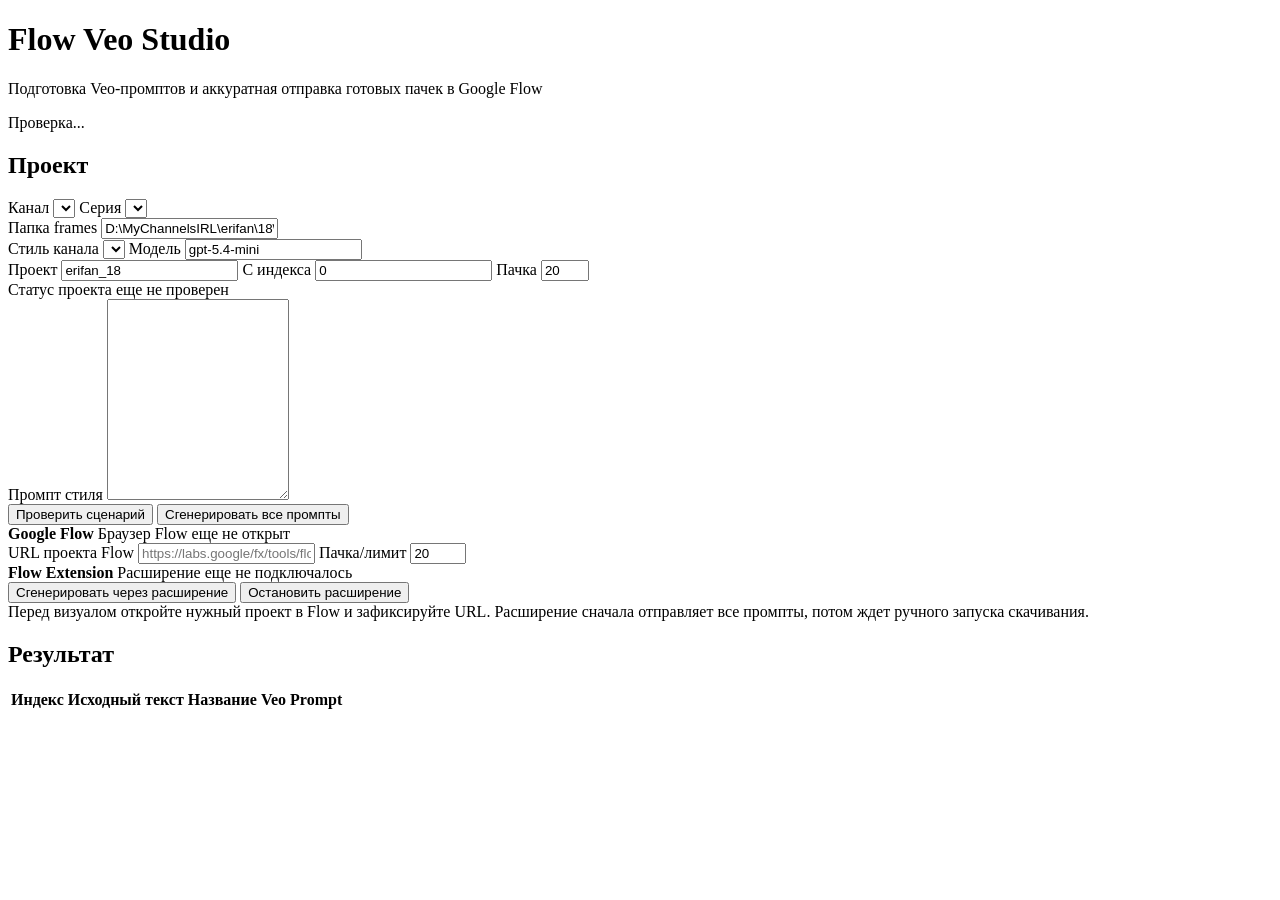
==== web/index.html @ 1a5a8283 "Initial commit: Flow Veo Studio Local Windows tool for orchestrating Google Flow/Veo video generatio" ====
<!doctype html>
<html lang="ru">
  <head>
    <meta charset="utf-8" />
    <meta name="viewport" content="width=device-width, initial-scale=1" />
    <title>Flow Veo Studio</title>
    <link rel="stylesheet" href="/styles.css" />
  </head>
  <body>
    <header class="topbar">
      <div>
        <h1>Flow Veo Studio</h1>
        <p>Подготовка Veo-промптов и аккуратная отправка готовых пачек в Google Flow</p>
      </div>
      <div id="health" class="health">Проверка...</div>
    </header>

    <main class="layout">
      <section class="panel settings">
        <div class="section-title">
          <h2>Проект</h2>
          <span id="libraryRoot"></span>
        </div>

        <div class="row two">
          <label>
            Канал
            <select id="channelFolder"></select>
          </label>
          <label>
            Серия
            <select id="seriesFolder"></select>
          </label>
        </div>

        <label>
          Папка frames
          <input id="projectPath" value="D:\MyChannelsIRL\erifan\18\frames" />
        </label>

        <div class="row two">
          <label>
            Стиль канала
            <select id="channel"></select>
          </label>
          <label>
            Модель
            <input id="model" value="gpt-5.4-mini" />
          </label>
        </div>

        <div class="row three compact-row">
          <label>
            Проект
            <input id="projectName" value="erifan_18" />
          </label>
          <label>
            С индекса
            <input id="startIndex" type="number" value="0" min="0" />
          </label>
          <label>
            Пачка
            <input id="count" type="number" value="20" min="1" max="80" />
          </label>
        </div>

        <div id="projectStats" class="stats">Статус проекта еще не проверен</div>

        <label>
          Промпт стиля
          <textarea id="stylePrompt" rows="13"></textarea>
        </label>

        <div class="actions main-actions">
          <button id="previewBtn">Проверить сценарий</button>
          <button id="generateAllBtn" class="primary">Сгенерировать все промпты</button>
        </div>

        <div class="flow-box">
          <div>
            <strong>Google Flow</strong>
            <span id="flowStatus">Браузер Flow еще не открыт</span>
          </div>
          <label class="inline-field flow-url-field">
            URL проекта Flow
            <input id="flowProjectUrl" type="text" placeholder="https://labs.google/fx/tools/flow/project/..." />
          </label>
          <label class="inline-field">
            Пачка/лимит
            <input id="flowBatchCount" type="number" value="20" min="1" max="300" />
          </label>
          <div class="extension-panel">
            <div>
              <strong>Flow Extension</strong>
              <span id="extensionStatus">Расширение еще не подключалось</span>
            </div>
            <button id="extensionVisualBtn" class="primary">Сгенерировать через расширение</button>
            <button id="extensionStopBtn">Остановить расширение</button>
            <div id="extensionActions" class="extension-actions"></div>
          </div>
        </div>

        <div class="hint">
          Перед визуалом откройте нужный проект в Flow и зафиксируйте URL. Расширение сначала отправляет все промпты, потом ждет ручного запуска скачивания.
        </div>

        <pre id="status" class="status"></pre>
      </section>

      <section class="panel results">
        <div class="results-head">
          <h2>Результат</h2>
          <span id="summary"></span>
        </div>
        <div class="table-wrap">
          <table>
            <thead>
              <tr>
                <th>Индекс</th>
                <th>Исходный текст</th>
                <th>Название</th>
                <th>Veo Prompt</th>
              </tr>
            </thead>
            <tbody id="rows"></tbody>
          </table>
        </div>
      </section>
    </main>

    <script src="/app.js"></script>
  </body>
</html>
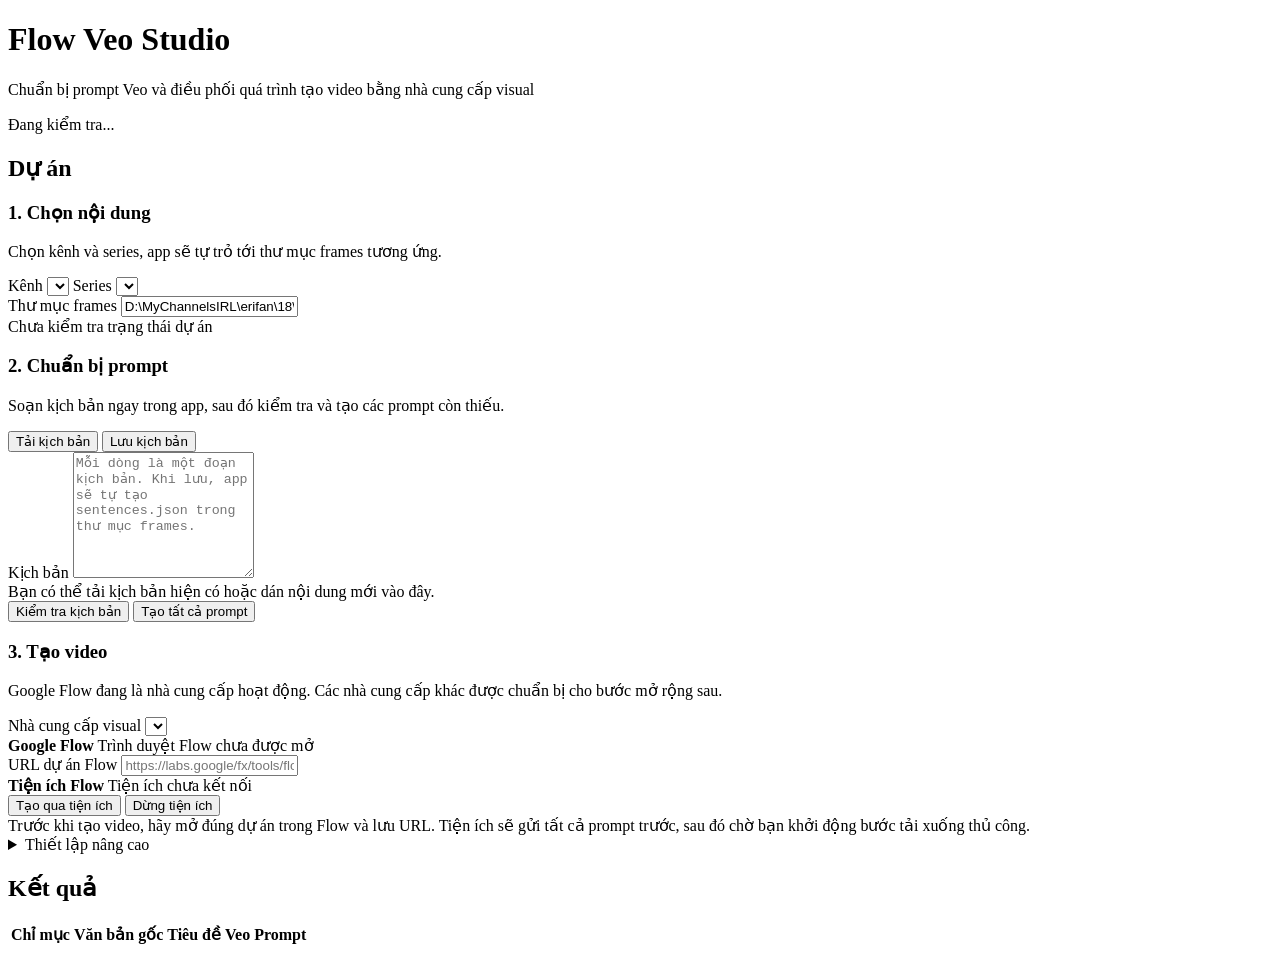
==== commit d2b7bab2: "feat: localize UI to Vietnamese and update styles - Changed the language of the HTML interface from " ====
--- a/web/index.html
+++ b/web/index.html
@@ -1,5 +1,5 @@
 <!doctype html>
-<html lang="ru">
+<html lang="vi">
   <head>
     <meta charset="utf-8" />
     <meta name="viewport" content="width=device-width, initial-scale=1" />
@@ -10,115 +10,160 @@
     <header class="topbar">
       <div>
         <h1>Flow Veo Studio</h1>
-        <p>Подготовка Veo-промптов и аккуратная отправка готовых пачек в Google Flow</p>
+        <p>Chuẩn bị prompt Veo và điều phối quá trình tạo video bằng nhà cung cấp visual</p>
       </div>
-      <div id="health" class="health">Проверка...</div>
+      <div id="health" class="health">Đang kiểm tra...</div>
     </header>
 
     <main class="layout">
       <section class="panel settings">
         <div class="section-title">
-          <h2>Проект</h2>
+          <h2>Dự án</h2>
           <span id="libraryRoot"></span>
         </div>
 
-        <div class="row two">
+        <div class="section-block">
+          <div class="section-heading">
+            <h3>1. Chọn nội dung</h3>
+            <p>Chọn kênh và series, app sẽ tự trỏ tới thư mục frames tương ứng.</p>
+          </div>
+
+          <div class="row two">
+            <label>
+              Kênh
+              <select id="channelFolder"></select>
+            </label>
+            <label>
+              Series
+              <select id="seriesFolder"></select>
+            </label>
+          </div>
+
           <label>
-            Канал
-            <select id="channelFolder"></select>
+            Thư mục frames
+            <input id="projectPath" value="D:\MyChannelsIRL\erifan\18\frames" />
           </label>
-          <label>
-            Серия
-            <select id="seriesFolder"></select>
-          </label>
+
+          <div id="projectStats" class="stats">Chưa kiểm tra trạng thái dự án</div>
         </div>
 
-        <label>
-          Папка frames
-          <input id="projectPath" value="D:\MyChannelsIRL\erifan\18\frames" />
-        </label>
+        <div class="section-block">
+          <div class="section-heading">
+            <h3>2. Chuẩn bị prompt</h3>
+            <p>Soạn kịch bản ngay trong app, sau đó kiểm tra và tạo các prompt còn thiếu.</p>
+          </div>
 
-        <div class="row two">
-          <label>
-            Стиль канала
-            <select id="channel"></select>
-          </label>
-          <label>
-            Модель
-            <input id="model" value="gpt-5.4-mini" />
-          </label>
-        </div>
+          <div class="script-editor">
+            <div class="script-toolbar">
+              <button id="loadScriptBtn">Tải kịch bản</button>
+              <button id="saveScriptBtn">Lưu kịch bản</button>
+            </div>
+            <label>
+              Kịch bản
+              <textarea id="scriptEditor" rows="8" placeholder="Mỗi dòng là một đoạn kịch bản. Khi lưu, app sẽ tự tạo sentences.json trong thư mục frames."></textarea>
+            </label>
+            <div id="scriptInfo" class="mini-info">Bạn có thể tải kịch bản hiện có hoặc dán nội dung mới vào đây.</div>
+          </div>
 
-        <div class="row three compact-row">
-          <label>
-            Проект
-            <input id="projectName" value="erifan_18" />
-          </label>
-          <label>
-            С индекса
-            <input id="startIndex" type="number" value="0" min="0" />
-          </label>
-          <label>
-            Пачка
-            <input id="count" type="number" value="20" min="1" max="80" />
-          </label>
-        </div>
-
-        <div id="projectStats" class="stats">Статус проекта еще не проверен</div>
-
-        <label>
-          Промпт стиля
-          <textarea id="stylePrompt" rows="13"></textarea>
-        </label>
-
-        <div class="actions main-actions">
-          <button id="previewBtn">Проверить сценарий</button>
-          <button id="generateAllBtn" class="primary">Сгенерировать все промпты</button>
-        </div>
-
-        <div class="flow-box">
-          <div>
-            <strong>Google Flow</strong>
-            <span id="flowStatus">Браузер Flow еще не открыт</span>
-          </div>
-          <label class="inline-field flow-url-field">
-            URL проекта Flow
-            <input id="flowProjectUrl" type="text" placeholder="https://labs.google/fx/tools/flow/project/..." />
-          </label>
-          <label class="inline-field">
-            Пачка/лимит
-            <input id="flowBatchCount" type="number" value="20" min="1" max="300" />
-          </label>
-          <div class="extension-panel">
-            <div>
-              <strong>Flow Extension</strong>
-              <span id="extensionStatus">Расширение еще не подключалось</span>
-            </div>
-            <button id="extensionVisualBtn" class="primary">Сгенерировать через расширение</button>
-            <button id="extensionStopBtn">Остановить расширение</button>
-            <div id="extensionActions" class="extension-actions"></div>
+          <div class="actions main-actions">
+            <button id="previewBtn">Kiểm tra kịch bản</button>
+            <button id="generateAllBtn" class="primary">Tạo tất cả prompt</button>
           </div>
         </div>
 
-        <div class="hint">
-          Перед визуалом откройте нужный проект в Flow и зафиксируйте URL. Расширение сначала отправляет все промпты, потом ждет ручного запуска скачивания.
+        <div class="section-block">
+          <div class="section-heading">
+            <h3>3. Tạo video</h3>
+            <p>Google Flow đang là nhà cung cấp hoạt động. Các nhà cung cấp khác được chuẩn bị cho bước mở rộng sau.</p>
+          </div>
+
+          <label>
+            Nhà cung cấp visual
+            <select id="visualProvider"></select>
+          </label>
+          <div id="providerStatus" class="provider-status"></div>
+
+          <div class="flow-box">
+            <div>
+              <strong>Google Flow</strong>
+              <span id="flowStatus">Trình duyệt Flow chưa được mở</span>
+            </div>
+            <label class="inline-field flow-url-field">
+              URL dự án Flow
+              <input id="flowProjectUrl" type="text" placeholder="https://labs.google/fx/tools/flow/project/..." />
+            </label>
+            <div class="extension-panel">
+              <div>
+                <strong>Tiện ích Flow</strong>
+                <span id="extensionStatus">Tiện ích chưa kết nối</span>
+              </div>
+              <button id="extensionVisualBtn" class="primary">Tạo qua tiện ích</button>
+              <button id="extensionStopBtn">Dừng tiện ích</button>
+              <div id="extensionActions" class="extension-actions"></div>
+            </div>
+          </div>
+
+          <div class="hint">
+            Trước khi tạo video, hãy mở đúng dự án trong Flow và lưu URL. Tiện ích sẽ gửi tất cả prompt trước, sau đó chờ bạn khởi động bước tải xuống thủ công.
+          </div>
         </div>
+
+        <details class="advanced-panel">
+          <summary>Thiết lập nâng cao</summary>
+          <div class="advanced-content">
+            <div class="row two">
+              <label>
+                Phong cách kênh
+                <select id="channel"></select>
+              </label>
+              <label>
+                Mô hình prompt
+                <input id="model" value="gpt-5.4-mini" />
+              </label>
+            </div>
+
+            <div class="row three compact-row">
+              <label>
+                Tên dự án
+                <input id="projectName" value="erifan_18" />
+              </label>
+              <label>
+                Từ chỉ mục
+                <input id="startIndex" type="number" value="0" min="0" />
+              </label>
+              <label>
+                Lô prompt
+                <input id="count" type="number" value="20" min="1" max="80" />
+              </label>
+            </div>
+
+            <label>
+              Giới hạn lô visual
+              <input id="flowBatchCount" type="number" value="20" min="1" max="300" />
+            </label>
+
+            <label>
+              Prompt phong cách
+              <textarea id="stylePrompt" rows="13"></textarea>
+            </label>
+          </div>
+        </details>
 
         <pre id="status" class="status"></pre>
       </section>
 
       <section class="panel results">
         <div class="results-head">
-          <h2>Результат</h2>
+          <h2>Kết quả</h2>
           <span id="summary"></span>
         </div>
         <div class="table-wrap">
           <table>
             <thead>
               <tr>
-                <th>Индекс</th>
-                <th>Исходный текст</th>
-                <th>Название</th>
+                <th>Chỉ mục</th>
+                <th>Văn bản gốc</th>
+                <th>Tiêu đề</th>
                 <th>Veo Prompt</th>
               </tr>
             </thead>
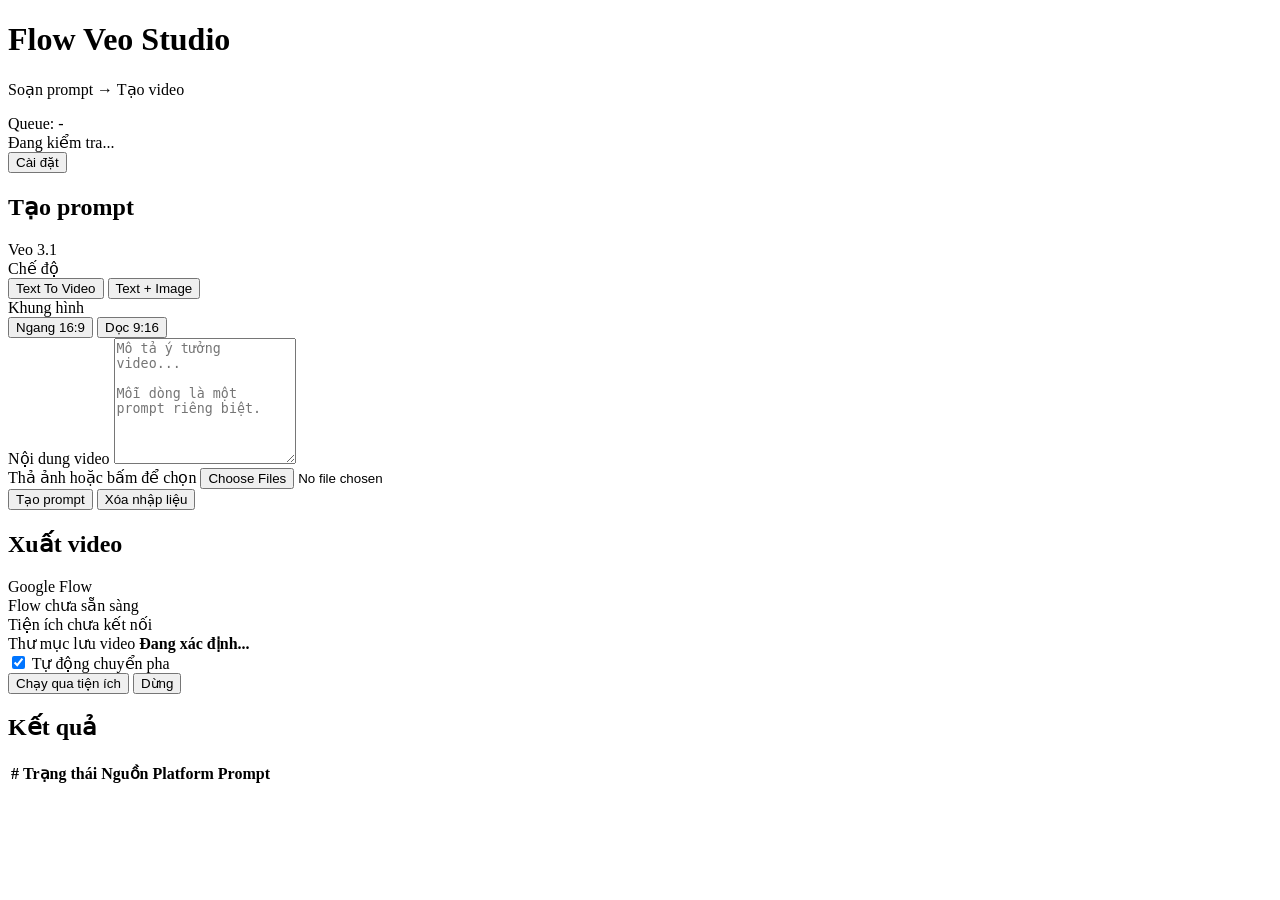
==== commit 8d100c51: "add feature" ====
--- a/web/index.html
+++ b/web/index.html
@@ -8,148 +8,146 @@
   </head>
   <body>
     <header class="topbar">
-      <div>
+      <div class="brand">
         <h1>Flow Veo Studio</h1>
-        <p>Chuẩn bị prompt Veo và điều phối quá trình tạo video bằng nhà cung cấp visual</p>
+        <p id="activeProjectLabel">Soạn prompt → Tạo video</p>
       </div>
-      <div id="health" class="health">Đang kiểm tra...</div>
+      <div class="topbar-status">
+        <div id="queueSummary" class="health">Queue: -</div>
+        <div id="health" class="health">Đang kiểm tra...</div>
+        <button id="settingsBtn" type="button">Cài đặt</button>
+      </div>
     </header>
 
-    <main class="layout">
-      <section class="panel settings">
-        <div class="section-title">
-          <h2>Dự án</h2>
-          <span id="libraryRoot"></span>
+    <dialog id="settingsDialog" class="settings-dialog">
+      <form id="settingsForm" class="settings-modal" method="dialog">
+        <div class="settings-head">
+          <h2>Cài đặt</h2>
+          <button id="closeSettingsBtn" type="button">Đóng</button>
         </div>
 
-        <div class="section-block">
-          <div class="section-heading">
-            <h3>1. Chọn nội dung</h3>
-            <p>Chọn kênh và series, app sẽ tự trỏ tới thư mục frames tương ứng.</p>
+        <div class="settings-body">
+          <label>
+            Thư mục lưu dự án
+            <input id="projectPath" placeholder="Để trống dùng thư mục mặc định" />
+          </label>
+
+          <label>
+            URL dự án Flow
+            <input id="flowProjectUrl" type="text" placeholder="https://labs.google/fx/tools/flow/project/..." />
+          </label>
+
+          <div id="aiSettingsStatus" class="stats">API key chưa được cấu hình</div>
+
+          <label>
+            Google AI Studio API key
+            <input id="googleAiApiKey" type="password" autocomplete="off" placeholder="Dán API key từ Google AI Studio" />
+          </label>
+
+          <div class="row two">
+            <label>
+              Model
+              <input id="model" value="gemini-3.5-flash" />
+            </label>
+            <label>
+              Tên dự án
+              <input id="projectName" value="composer_project" />
+            </label>
           </div>
 
           <div class="row two">
             <label>
-              Kênh
-              <select id="channelFolder"></select>
+              Lô prompt
+              <input id="count" type="number" value="20" min="1" max="80" />
             </label>
             <label>
-              Series
-              <select id="seriesFolder"></select>
+              Lô visual
+              <input id="flowBatchCount" type="number" value="20" min="1" max="300" />
             </label>
-          </div>
-
-          <label>
-            Thư mục frames
-            <input id="projectPath" value="D:\MyChannelsIRL\erifan\18\frames" />
-          </label>
-
-          <div id="projectStats" class="stats">Chưa kiểm tra trạng thái dự án</div>
-        </div>
-
-        <div class="section-block">
-          <div class="section-heading">
-            <h3>2. Chuẩn bị prompt</h3>
-            <p>Soạn kịch bản ngay trong app, sau đó kiểm tra và tạo các prompt còn thiếu.</p>
-          </div>
-
-          <div class="script-editor">
-            <div class="script-toolbar">
-              <button id="loadScriptBtn">Tải kịch bản</button>
-              <button id="saveScriptBtn">Lưu kịch bản</button>
-            </div>
-            <label>
-              Kịch bản
-              <textarea id="scriptEditor" rows="8" placeholder="Mỗi dòng là một đoạn kịch bản. Khi lưu, app sẽ tự tạo sentences.json trong thư mục frames."></textarea>
-            </label>
-            <div id="scriptInfo" class="mini-info">Bạn có thể tải kịch bản hiện có hoặc dán nội dung mới vào đây.</div>
-          </div>
-
-          <div class="actions main-actions">
-            <button id="previewBtn">Kiểm tra kịch bản</button>
-            <button id="generateAllBtn" class="primary">Tạo tất cả prompt</button>
           </div>
         </div>
 
-        <div class="section-block">
-          <div class="section-heading">
-            <h3>3. Tạo video</h3>
-            <p>Google Flow đang là nhà cung cấp hoạt động. Các nhà cung cấp khác được chuẩn bị cho bước mở rộng sau.</p>
-          </div>
+        <div class="settings-actions">
+          <button id="saveSettingsBtn" class="primary" type="button">Lưu cài đặt</button>
+        </div>
+      </form>
+    </dialog>
 
-          <label>
-            Nhà cung cấp visual
-            <select id="visualProvider"></select>
-          </label>
-          <div id="providerStatus" class="provider-status"></div>
+    <main class="studio-shell">
+      <section class="panel composer-panel">
+        <div class="panel-head">
+          <h2>Tạo prompt</h2>
+          <span id="platformStatus">Veo 3.1</span>
+        </div>
 
-          <div class="flow-box">
-            <div>
-              <strong>Google Flow</strong>
-              <span id="flowStatus">Trình duyệt Flow chưa được mở</span>
+        <div class="panel-body composer-body">
+          <div class="row two">
+            <div class="control-group">
+              <span class="control-label">Chế độ</span>
+              <div id="modeButtons" class="segmented">
+                <button type="button" class="active" data-mode="text_to_video">Text To Video</button>
+                <button type="button" data-mode="text_image_to_video">Text + Image</button>
+              </div>
             </div>
-            <label class="inline-field flow-url-field">
-              URL dự án Flow
-              <input id="flowProjectUrl" type="text" placeholder="https://labs.google/fx/tools/flow/project/..." />
-            </label>
-            <div class="extension-panel">
-              <div>
-                <strong>Tiện ích Flow</strong>
-                <span id="extensionStatus">Tiện ích chưa kết nối</span>
+
+            <div class="control-group">
+              <span class="control-label">Khung hình</span>
+              <div id="orientationButtons" class="segmented">
+                <button type="button" class="active" data-orientation="landscape">Ngang 16:9</button>
+                <button type="button" data-orientation="portrait">Dọc 9:16</button>
               </div>
-              <button id="extensionVisualBtn" class="primary">Tạo qua tiện ích</button>
-              <button id="extensionStopBtn">Dừng tiện ích</button>
-              <div id="extensionActions" class="extension-actions"></div>
             </div>
           </div>
 
-          <div class="hint">
-            Trước khi tạo video, hãy mở đúng dự án trong Flow và lưu URL. Tiện ích sẽ gửi tất cả prompt trước, sau đó chờ bạn khởi động bước tải xuống thủ công.
+          <label class="prompt-field">
+            Nội dung video
+            <textarea id="promptInput" rows="8" placeholder="Mô tả ý tưởng video...&#10;&#10;Mỗi dòng là một prompt riêng biệt."></textarea>
+          </label>
+
+          <div id="imageDropzone" class="dropzone">
+            <span>Thả ảnh hoặc bấm để chọn</span>
+            <input id="imageInput" type="file" multiple accept="image/png, image/jpeg, image/webp" />
           </div>
+          <div id="imageList" class="image-list"></div>
+
+          <div class="actions">
+            <button id="generateComposerBtn" class="primary" type="button">Tạo prompt</button>
+            <button id="clearComposerBtn" type="button">Xóa nhập liệu</button>
+          </div>
+          <div id="composerStatus" class="composer-status" role="status" aria-live="polite"></div>
+        </div>
+      </section>
+
+      <section class="panel run-panel">
+        <div class="panel-head">
+          <h2>Xuất video</h2>
+          <span id="providerStatus">Google Flow</span>
         </div>
 
-        <details class="advanced-panel">
-          <summary>Thiết lập nâng cao</summary>
-          <div class="advanced-content">
-            <div class="row two">
-              <label>
-                Phong cách kênh
-                <select id="channel"></select>
-              </label>
-              <label>
-                Mô hình prompt
-                <input id="model" value="gpt-5.4-mini" />
-              </label>
-            </div>
+        <div class="panel-body run-body">
+          <div class="flow-stack">
+            <div id="flowStatus" class="status-card">Flow chưa sẵn sàng</div>
+            <div id="extensionStatus" class="status-card">Tiện ích chưa kết nối</div>
+          </div>
 
-            <div class="row three compact-row">
-              <label>
-                Tên dự án
-                <input id="projectName" value="erifan_18" />
-              </label>
-              <label>
-                Từ chỉ mục
-                <input id="startIndex" type="number" value="0" min="0" />
-              </label>
-              <label>
-                Lô prompt
-                <input id="count" type="number" value="20" min="1" max="80" />
-              </label>
-            </div>
+          <div class="summary-block" style="padding-bottom:0;border-bottom:none">
+            <span>Thư mục lưu video</span>
+            <strong id="currentFramesPath">Đang xác định...</strong>
+          </div>
 
-            <label>
-              Giới hạn lô visual
-              <input id="flowBatchCount" type="number" value="20" min="1" max="300" />
-            </label>
+          <label class="toggle-label">
+            <input type="checkbox" id="autoModeCheckbox" checked />
+            Tự động chuyển pha
+          </label>
 
-            <label>
-              Prompt phong cách
-              <textarea id="stylePrompt" rows="13"></textarea>
-            </label>
+          <div class="actions two-actions">
+            <button id="extensionVisualBtn" class="primary" type="button">Chạy qua tiện ích</button>
+            <button id="extensionStopBtn" type="button">Dừng</button>
           </div>
-        </details>
+          <div id="extensionActions" class="extension-actions"></div>
 
-        <pre id="status" class="status"></pre>
+          <pre id="status" class="status"></pre>
+        </div>
       </section>
 
       <section class="panel results">
@@ -161,10 +159,11 @@
           <table>
             <thead>
               <tr>
-                <th>Chỉ mục</th>
-                <th>Văn bản gốc</th>
-                <th>Tiêu đề</th>
-                <th>Veo Prompt</th>
+                <th>#</th>
+                <th>Trạng thái</th>
+                <th>Nguồn</th>
+                <th>Platform</th>
+                <th>Prompt</th>
               </tr>
             </thead>
             <tbody id="rows"></tbody>
